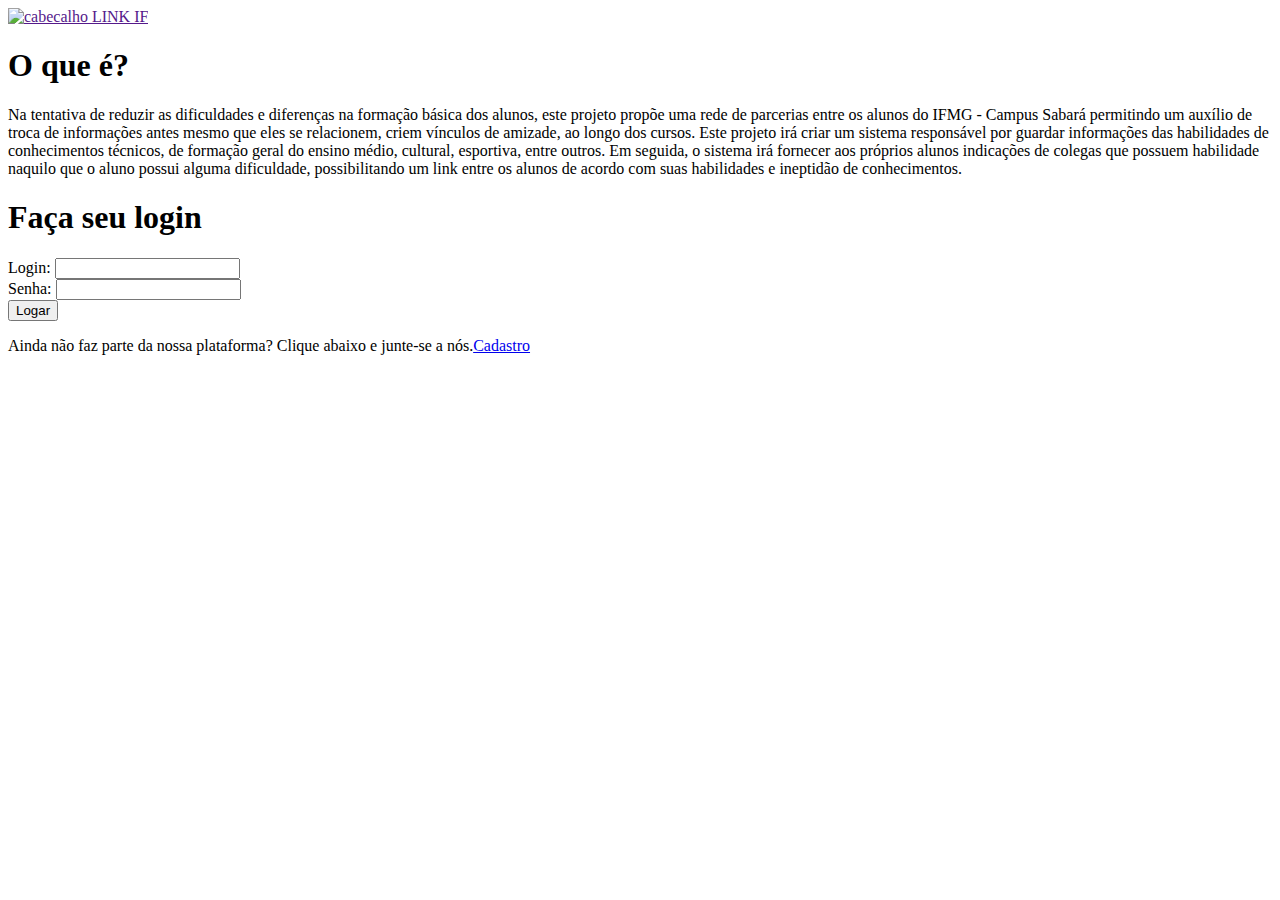
==== index.html @ 2cfe3b7d "Adicionando JavaScript" ====
<!DOCTYPE html>
<html>
<head>
	<meta charset="UTF-8">
	<title>Link IF</title>
	<link rel="stylesheet" href="css/estilo.css">
	<script src="script/script.js"></script>
</head>
<body>
	<header>
	<a href=><img src="imagens/cabecalho.png" alt="cabecalho LINK IF"> </a>
	</header>
	<div class="principal">
		<main>
			<div id="sobre" class="coluna">
				<h1>O que é?</h1>
				<p>Na tentativa de reduzir as dificuldades e diferenças na formação básica dos alunos, este projeto propõe uma rede de parcerias entre os alunos do IFMG - Campus Sabará permitindo um auxílio de troca de informações antes mesmo que eles se relacionem, criem vínculos de amizade, ao longo dos cursos. Este projeto irá criar um sistema responsável por guardar informações das habilidades de conhecimentos técnicos, de formação geral do ensino médio, cultural, esportiva, entre outros. Em seguida, o sistema irá fornecer aos próprios alunos indicações de colegas que possuem habilidade naquilo que o aluno possui alguma dificuldade, possibilitando um link entre os alunos de acordo com suas habilidades e ineptidão de conhecimentos.</p>
			</div>

			<div id="login" class="coluna">
		   	<h1>Faça seu login</h1>
				<form >
				Login: <input type="text" name="fname"><br>
				Senha: <input type="text" name="lname"><br>
					<button onclick="Alerta()" >Logar</button> 
				  </form>
				  <p>Ainda não faz parte da nossa plataforma? Clique abaixo e junte-se a nós.<a href="cadastro.html">Cadastro</a></p>

			</div>
		</main>
	</div>
</body>
</html>
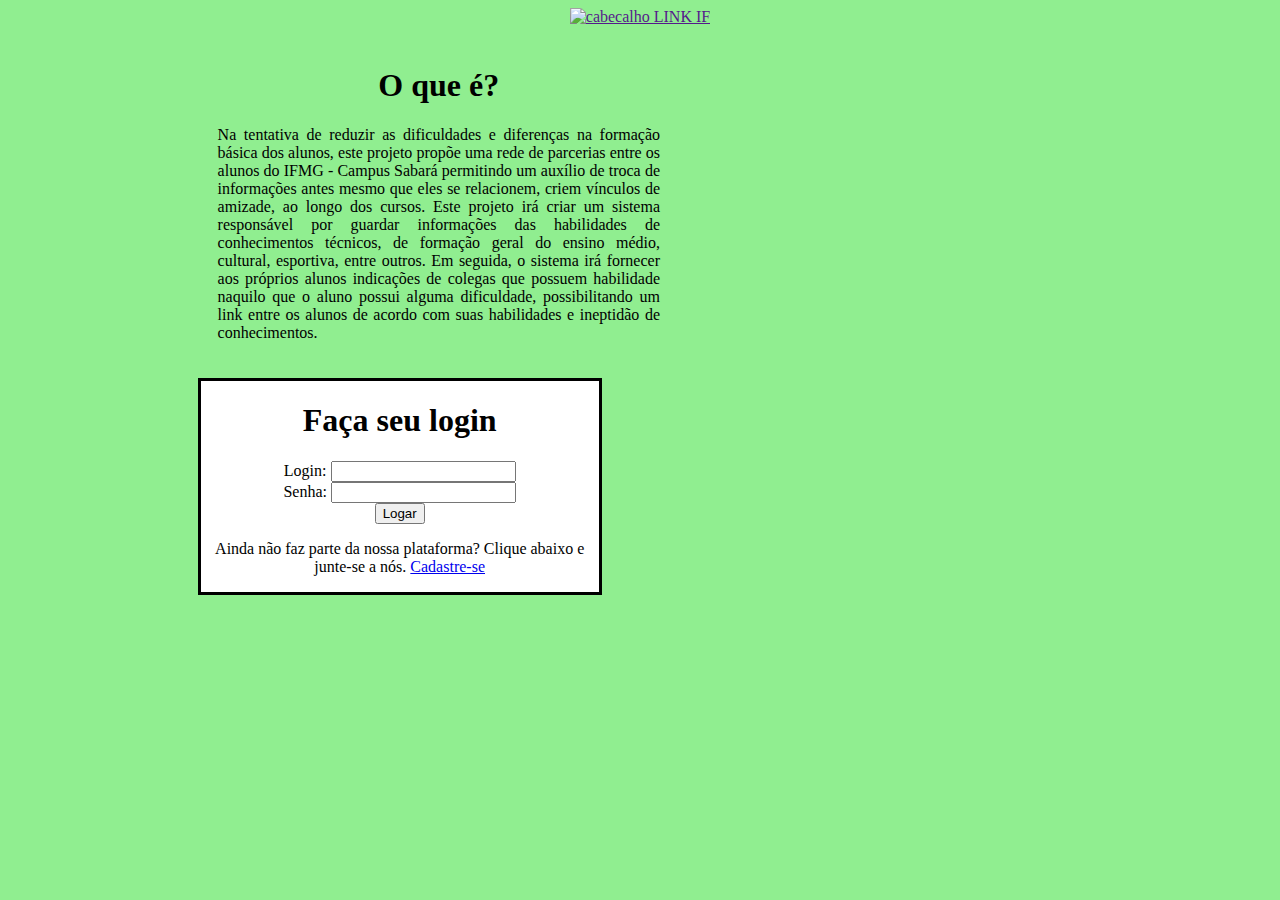
==== commit 0934986c: "Merge branch 'master' of https://github.com/TorugoRock/LinkIF" ====
--- a/index.html
+++ b/index.html
@@ -22,9 +22,9 @@
 				<form >
 				Login: <input type="text" name="fname"><br>
 				Senha: <input type="text" name="lname"><br>
-					<button onclick="Alerta()" >Logar</button> 
+					<button onclick="Alerta()" >Logar</button>
 				  </form>
-				  <p>Ainda não faz parte da nossa plataforma? Clique abaixo e junte-se a nós.<a href="cadastro.html">Cadastro</a></p>
+				  <p>Ainda não faz parte da nossa plataforma? Clique abaixo e junte-se a nós. <a href="cadastro.html">Cadastre-se</a></p>
 
 			</div>
 		</main>
--- a/css/estilo.css
+++ b/css/estilo.css
@@ -0,0 +1,37 @@
+body {
+
+		background-color:  #90EE90;
+}
+.principal {
+	width: 70%;
+	margin: 0 auto;
+	background-color: #fff;
+	text-align: justify;
+	font-family: 'Mali', cursive;
+}
+
+header{
+	margin: 0 auto;
+	width: 64%;
+	text-align: center;
+}
+#sobre h1{
+	text-align: center;
+}
+
+#login{
+	text-align: center;
+	border: 3px solid;
+	width: 45%;
+	background-color: white;
+
+}
+#sobre{
+	padding: 20px;
+
+}
+.coluna {
+
+  float: left; width: 50%;
+
+}
